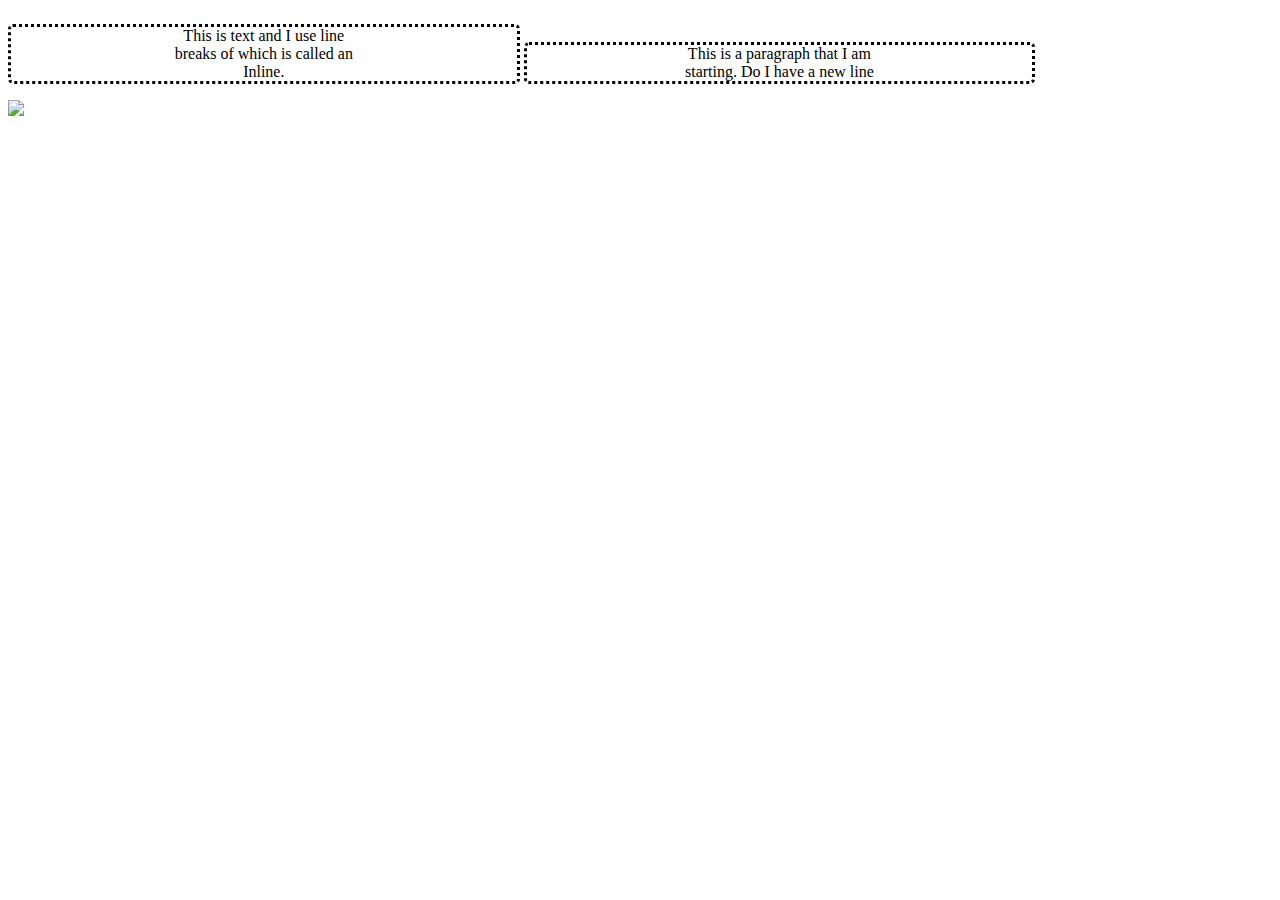
==== index.html @ 8897105c "First change" ====
<!DOCTYPE html>
<html>
    <head>

        <title>
            Wacky Land
        </title>

        <style>
           

            /* THis is a comment */

            p {
                border-radius:5px;
                border-style:dotted;
                width:40%;
                display:inline-block;
                text-align:center;


            }

            img {
                display:block;
                margin:auto;
                

            }

        
        </style>

    </head>

    <body>
       
        <p>
            This is text and I use line<br>
            breaks of which is called an<br>
            Inline.
        </p>

        <p>
            This is a paragraph that I am<br>
            starting. Do I have a new line<br>
        </p>

        <img src="https://encrypted-tbn0.gstatic.com/images?q=tbn:ANd9GcSPBJjnFLQqd-r7ATD7dYy8upLfwwFgT6nCAfpcec-uL4tK1Gfj1hTegKFWzQOo6M36-Kk:https://layouthunting.com/wp-content/uploads/2019/12/rsw_600h_600-1.png&usqp=CAU">


    </body>




</html>
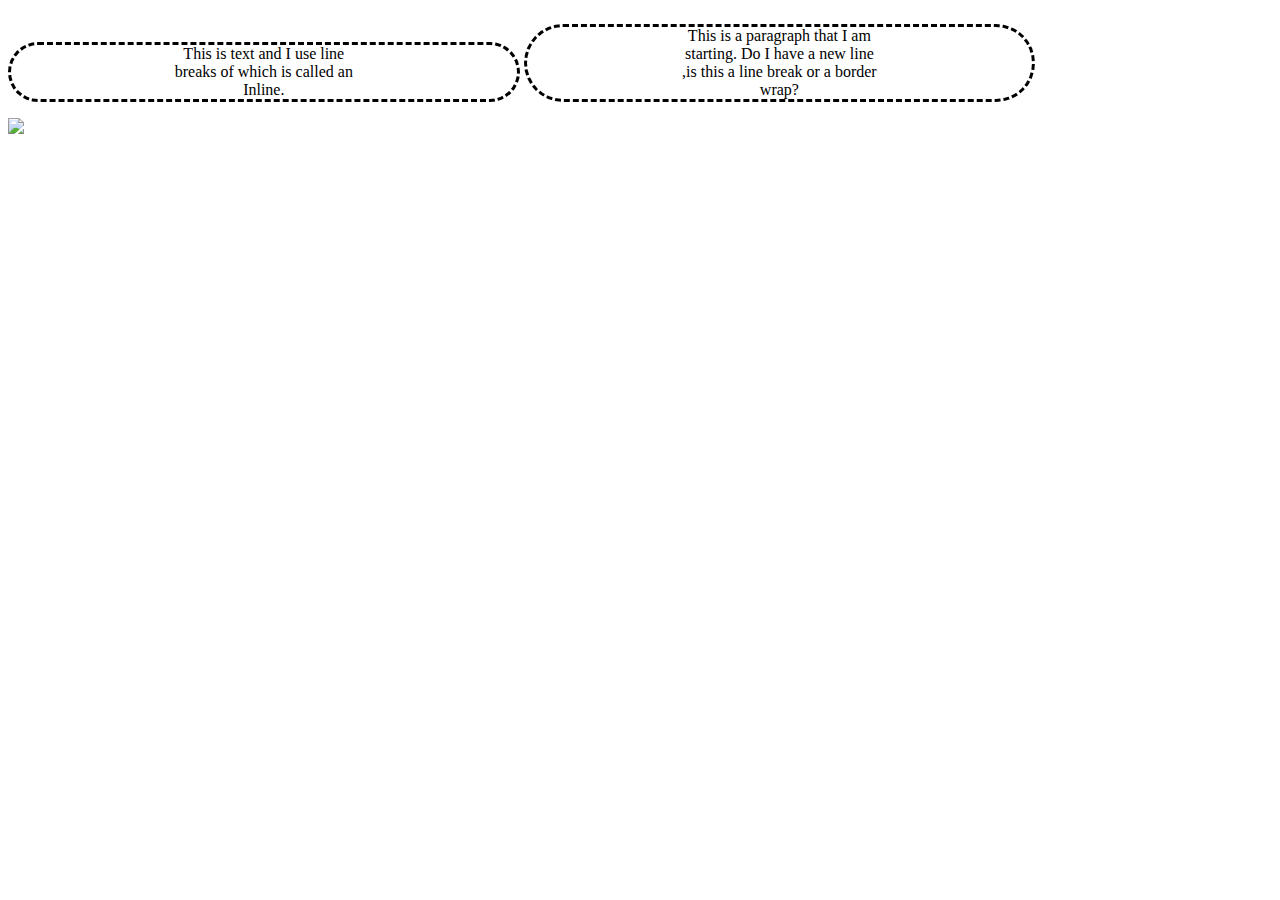
==== commit 03899c9b: "Clean up" ====
--- a/index.html
+++ b/index.html
@@ -12,8 +12,8 @@
             /* THis is a comment */
 
             p {
-                border-radius:5px;
-                border-style:dotted;
+                border-radius:50px;
+                border-style:dashed;
                 width:40%;
                 display:inline-block;
                 text-align:center;
@@ -44,6 +44,8 @@
         <p>
             This is a paragraph that I am<br>
             starting. Do I have a new line<br>
+            ,is this a line break or a border<br>
+            wrap?
         </p>
 
         <img src="https://encrypted-tbn0.gstatic.com/images?q=tbn:ANd9GcSPBJjnFLQqd-r7ATD7dYy8upLfwwFgT6nCAfpcec-uL4tK1Gfj1hTegKFWzQOo6M36-Kk:https://layouthunting.com/wp-content/uploads/2019/12/rsw_600h_600-1.png&usqp=CAU">
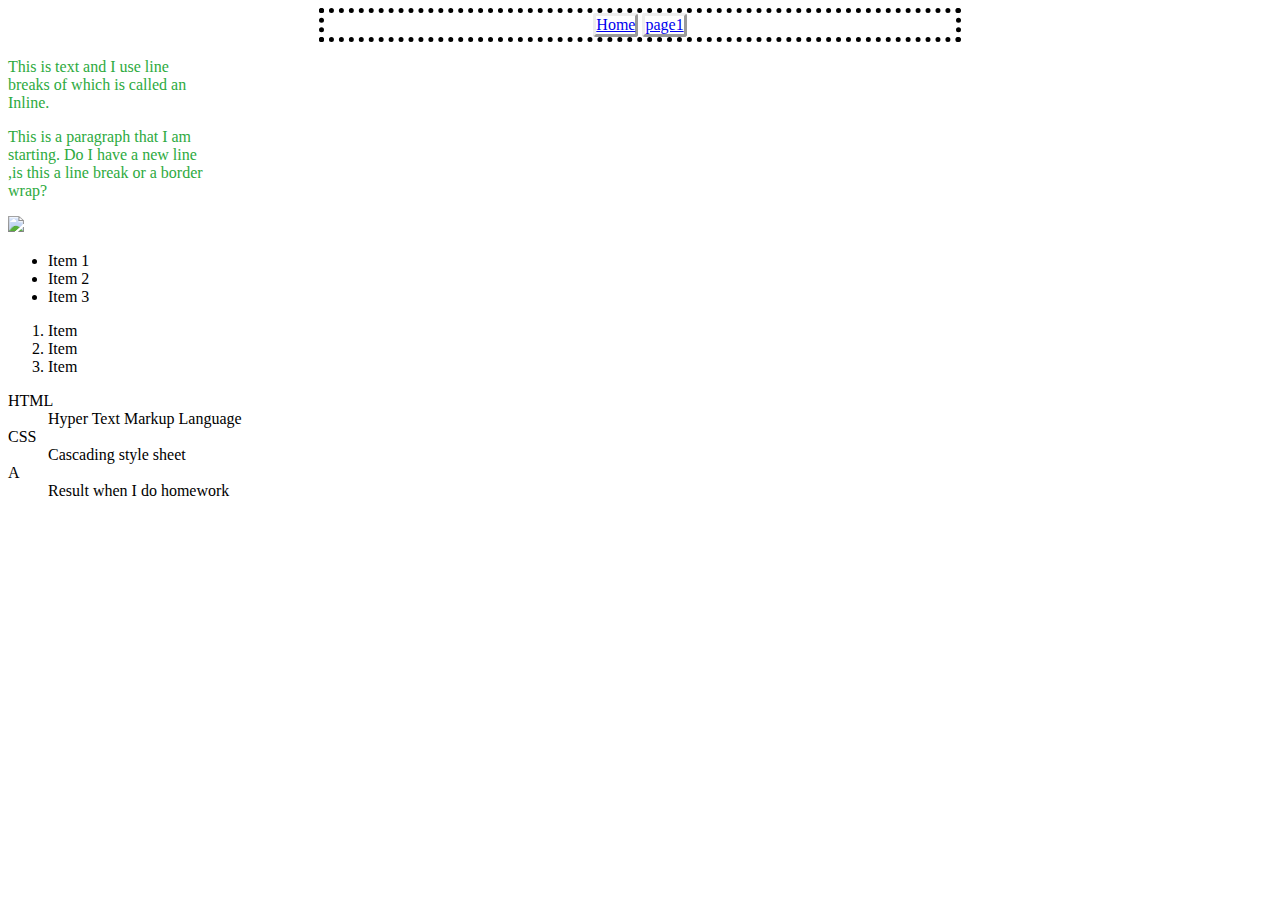
==== commit 8f9a9236: "Style page" ====
--- a/index.html
+++ b/index.html
@@ -6,35 +6,28 @@
             Wacky Land
         </title>
 
-        <style>
-           
-
-            /* THis is a comment */
-
-            p {
-                border-radius:50px;
-                border-style:dashed;
-                width:40%;
-                display:inline-block;
-                text-align:center;
-
-
-            }
-
-            img {
-                display:block;
-                margin:auto;
-                
-
-            }
-
-        
-        </style>
+        <link rel="stylesheet" href="styles.css">
 
     </head>
 
     <body>
+
+        <ul class="navi">
+            <li>
+                <a href="index.html">
+                    Home
+                </a>
+            </li>
+
+            <li>
+                <a href="page1.html">
+                    page1
+                </a>
+            </li>
+        </ul>
        
+        
+
         <p>
             This is text and I use line<br>
             breaks of which is called an<br>
@@ -50,6 +43,43 @@
 
         <img src="https://encrypted-tbn0.gstatic.com/images?q=tbn:ANd9GcSPBJjnFLQqd-r7ATD7dYy8upLfwwFgT6nCAfpcec-uL4tK1Gfj1hTegKFWzQOo6M36-Kk:https://layouthunting.com/wp-content/uploads/2019/12/rsw_600h_600-1.png&usqp=CAU">
 
+        <ul>
+            <li>
+            Item 1
+            </li>
+
+            <li>
+                Item 2
+            </li>
+
+            <li>
+                Item 3
+            </li>
+        </ul>
+
+        <ol>
+            <li>
+                Item
+            </li>
+            <li>
+                Item
+            </li>
+            <li>
+                Item 
+            </li>
+        </ol>
+
+        <dl>
+            <dt>HTML</dt>
+            <dd>Hyper Text Markup Language</dd>
+            <dt>CSS</dt>
+            <dd>Cascading style sheet</dd>
+            <dt>A</dt>
+            <dd>Result when I do homework</dd>
+        </dl>
+
+        
+        
 
     </body>
 
--- a/styles.css
+++ b/styles.css
@@ -0,0 +1,27 @@
+h1 {
+    text-align:center;
+}
+
+p {
+    color:rgb(45, 170, 62);
+}
+
+.navi{
+    border:5px dotted;
+    list-style:none;
+    width:50%;
+    margin:auto;
+    text-align:center;
+    padding-left:0;
+}
+
+.navi>li {
+    display:inline-block;
+    border-style:outset;
+    border-radius:3px;
+
+}
+
+.navi>li>a:hover{
+    color:green;
+}